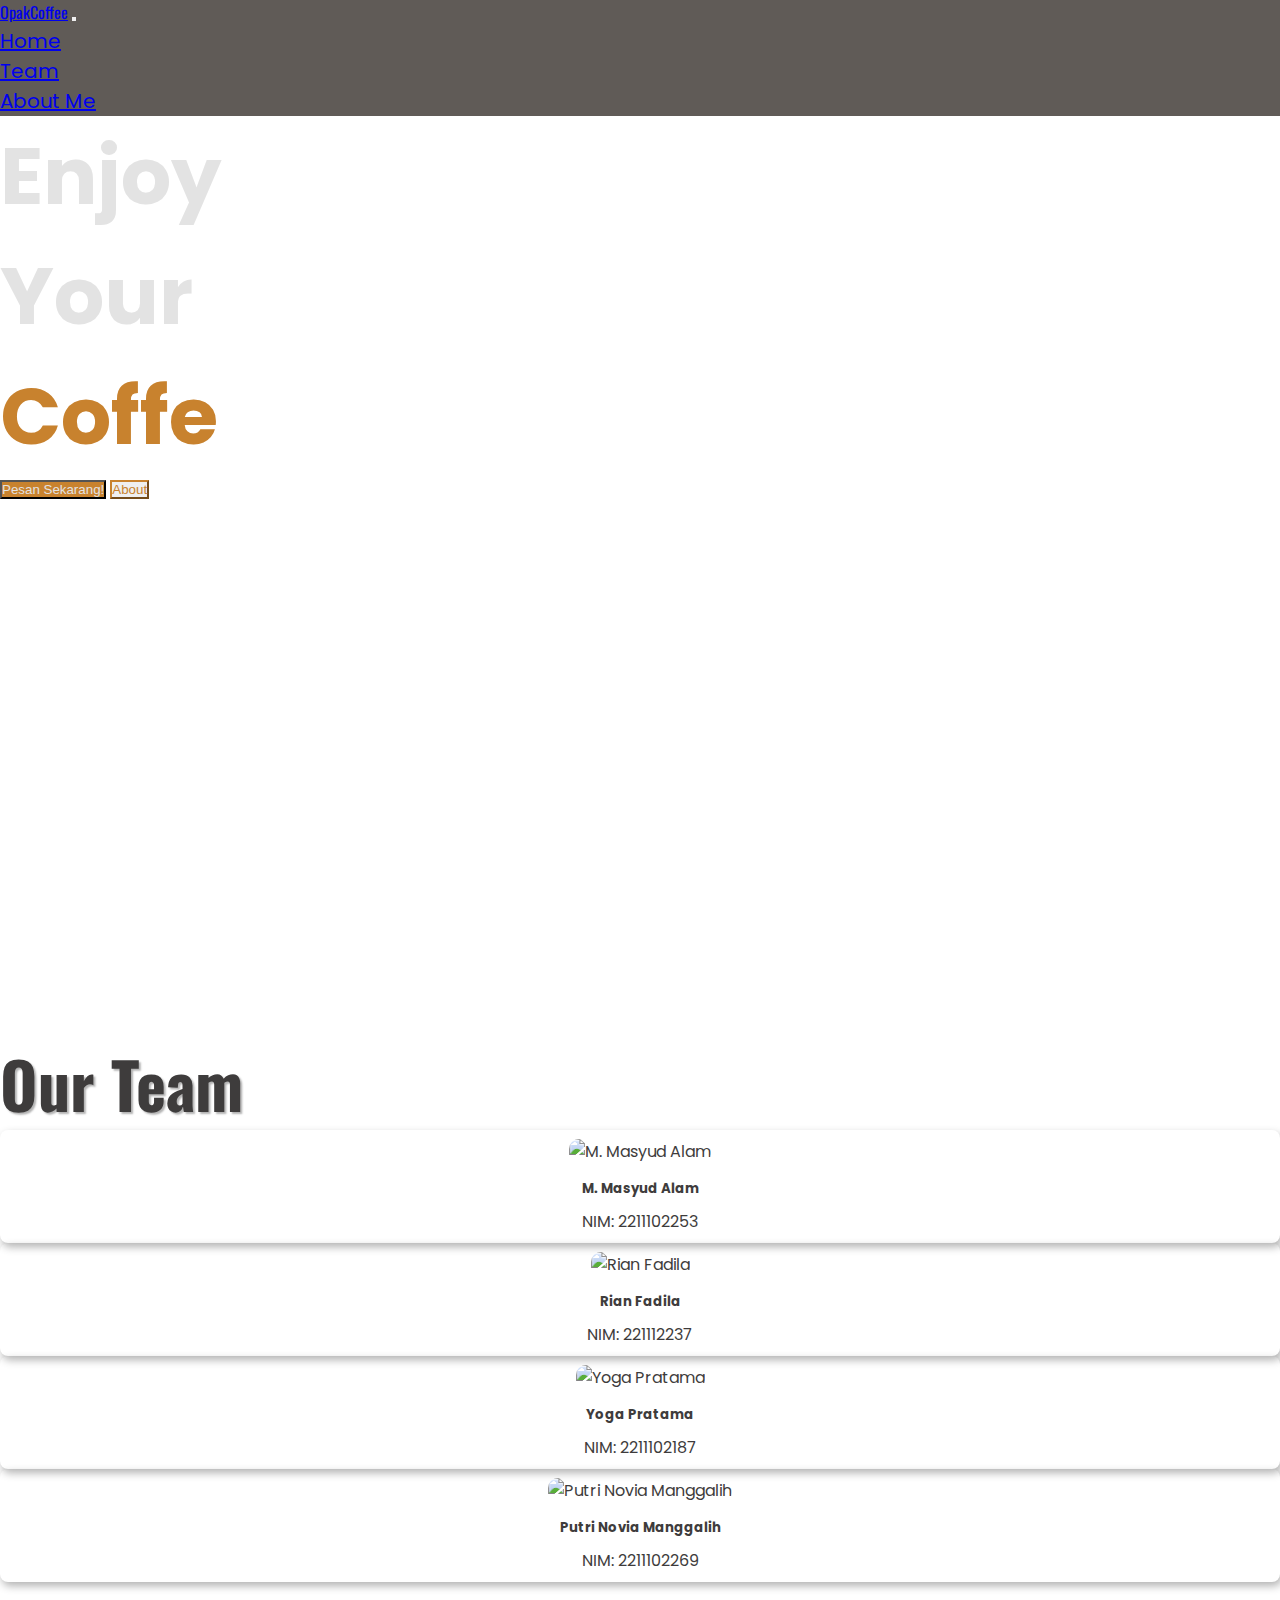
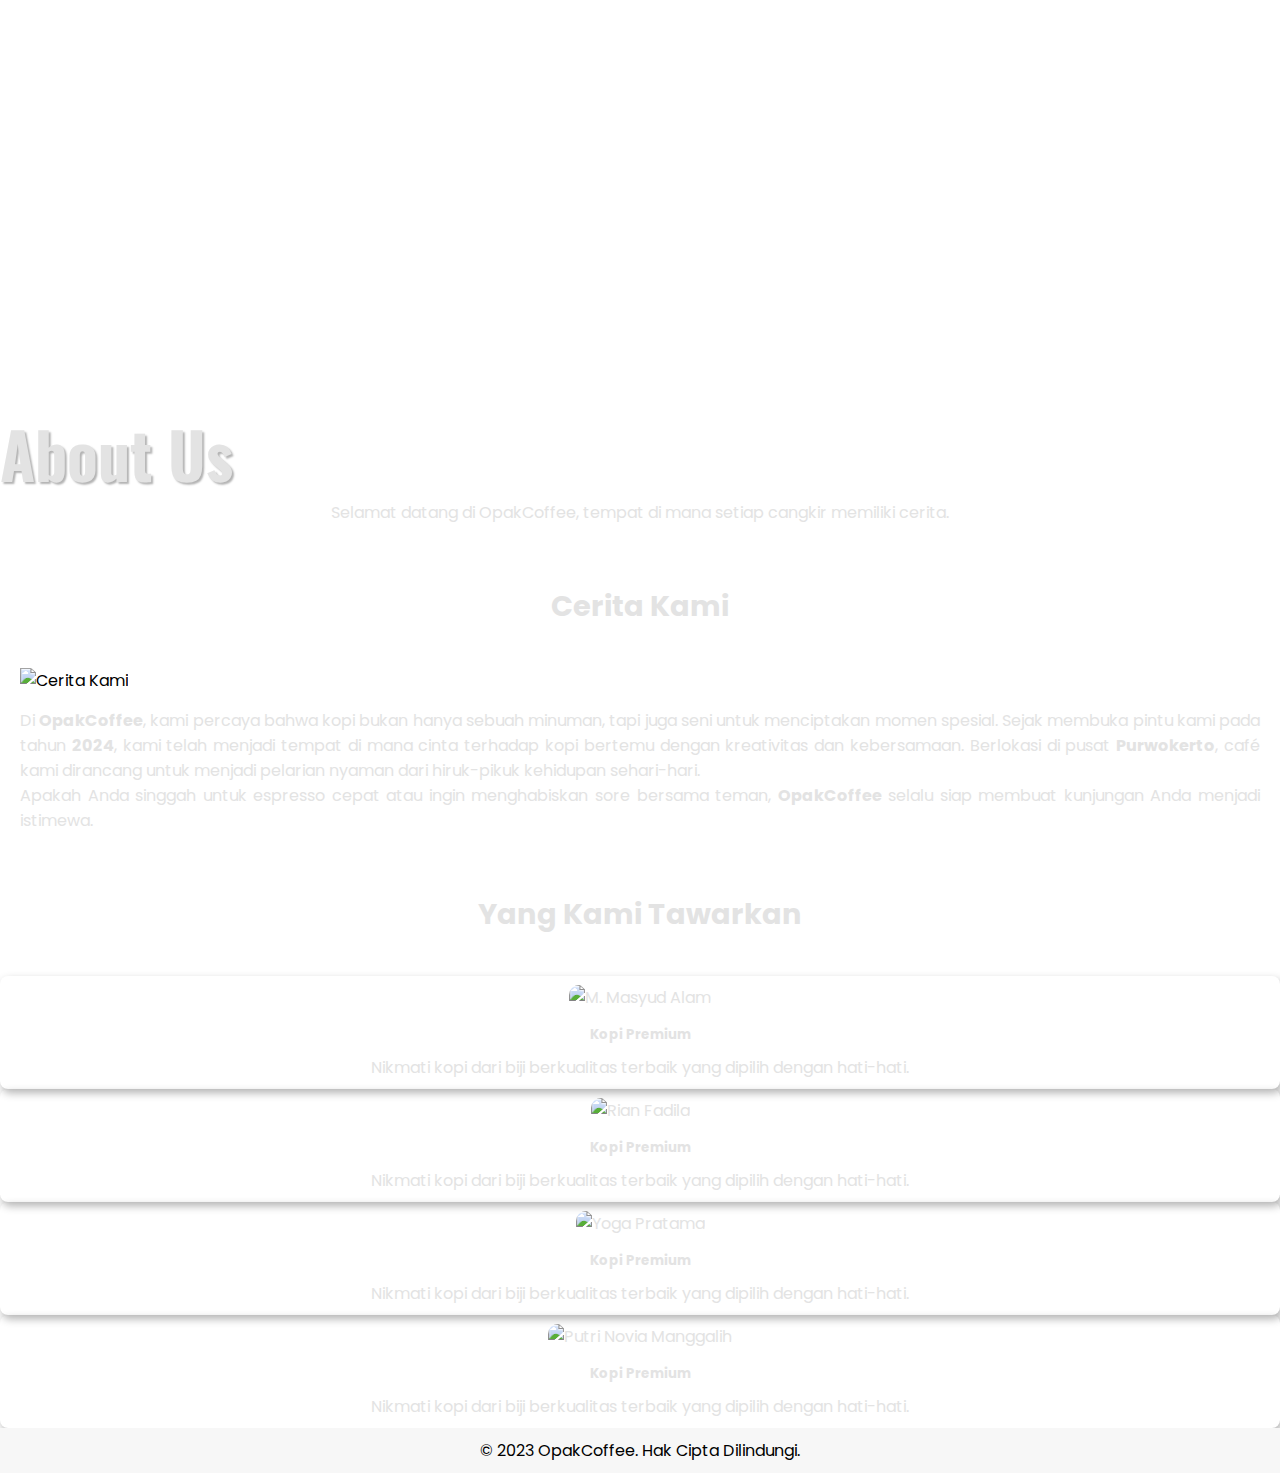
==== Tubes-Impal/Page-1/Page-1.html @ 82da885c "Add files via upload" ====
<!doctype html>
<html lang="en">

<head>
  <!-- Required meta tags -->
  <meta charset="utf-8">
  <meta name="viewport" content="width=device-width, initial-scale=1">

  <!-- Bootstrap CSS -->
  <link rel="stylesheet" href="/css/bootstrap.css">

  <!-- Style CSS -->
  <link rel="stylesheet" href="style.css">

  <!-- Font Google -->
  <link rel="preconnect" href="https://fonts.googleapis.com">
  <link rel="preconnect" href="https://fonts.gstatic.com" crossorigin>
  <link
    href="https://fonts.googleapis.com/css2?family=Poppins:ital,wght@0,100;0,200;0,300;0,400;0,500;0,600;0,700;0,800;0,900;1,100;1,200;1,300;1,400;1,500;1,600;1,700;1,800;1,900&display=swap"
    rel="stylesheet">

  <link rel="preconnect" href="https://fonts.googleapis.com">
  <link rel="preconnect" href="https://fonts.gstatic.com" crossorigin>
  <link
    href="https://fonts.googleapis.com/css2?family=Montserrat:ital,wght@0,100..900;1,100..900&family=Poppins:ital,wght@0,100;0,200;0,300;0,400;0,500;0,600;0,700;0,800;0,900;1,100;1,200;1,300;1,400;1,500;1,600;1,700;1,800;1,900&display=swap"
    rel="stylesheet">

    <link rel="preconnect" href="https://fonts.googleapis.com">
    <link rel="preconnect" href="https://fonts.gstatic.com" crossorigin>
    <link href="https://fonts.googleapis.com/css2?family=Jaro:opsz@6..72&family=Montserrat:ital,wght@0,100..900;1,100..900&family=Oswald:wght@200..700&family=Poppins:ital,wght@0,100;0,200;0,300;0,400;0,500;0,600;0,700;0,800;0,900;1,100;1,200;1,300;1,400;1,500;1,600;1,700;1,800;1,900&display=swap" rel="stylesheet">
  <title>Landing Page</title>
</head>

<body>
  <!-- Navbar -->
  <nav class="navbar navbar-expand-lg navbar-light fixed-top navbar-dark"
    style="background-color: rgba(29, 21, 16, 0.7)">
    <div class="container">
      <a class="navbar-brand fw-bold fs-2 " href="#">OpakCoffee</a>
      <button class="navbar-toggler " type="button" data-bs-toggle="collapse" data-bs-target="#navbarSupportedContent"
        aria-controls="navbarSupportedContent" aria-expanded="false" aria-label="Toggle navigation">
        <span class="navbar-toggler-icon "></span>
      </button>
      <div class="collapse navbar-collapse " id="navbarSupportedContent">
        <ul class="navbar-nav ms-auto mb-2 mb-lg-0 text-center">
          <li class="nav-item home1">
            <a class="nav-link active mx-3" aria-current="page" href="#home">Home</a>
          </li>
          <li class="nav-item ">
            <a class="nav-link active mx-3" aria-current="page" href="#team">Team</a>
          </li>
          <li class="nav-item">
            <a class="nav-link active mx-3" aria-current="page" href="#about">About Me</a>
          </li>

      </div>
    </div>
  </nav>
  <!-- Navbar -->

  <!-- Hero  -->
  <div class="hero d-flex align-items-center" id="home">
    <div class="container">
      <div class="row">
        <div class="col">
          <h1 class="fw-bold typo1">Enjoy Your</h1>
          <h1 class="fw-bold typo2">Coffe</h1>
          <a href="/login-page/index.html"><button class="btn btn-lg rounded-1 me-2 btn-1">Pesan Sekarang!</button></a>
          <a href="#about"><button class="btn btn-outline-light btn-lg rounded-1 btn-2">About</button></a>
        </div>
      </div>
    </div>
  </div>
  <!-- Hero  -->

  <!-- Team -->
  <div class="team" id="team">
    <div class="container py-5">
      <h1 class="text-center mb-5">Our Team</h1>
      <div class="row g-4">
        <!-- Card 1 -->
        <div class="col-12 col-sm-6 col-lg-3">
          <div class="team-card">
            <img src="/Asset/team/pusssy-cat.jpg" alt="M. Masyud Alam">
            <h5>M. Masyud Alam</h5>
            <p>NIM: 2211102253</p>
          </div>
        </div>
        <!-- Card 2 -->
        <div class="col-12 col-sm-6 col-lg-3">
          <div class="team-card">
            <img src="/Asset/team/pusssy-cat.jpg" alt="Rian Fadila">
            <h5>Rian Fadila</h5>
            <p>NIM: 221112237</p>
          </div>
        </div>
        <!-- Card 3 -->
        <div class="col-12 col-sm-6 col-lg-3">
          <div class="team-card">
            <img src="/Asset/team/pusssy-cat.jpg" alt="Yoga Pratama">
            <h5>Yoga Pratama</h5>
            <p>NIM: 2211102187</p>
          </div>
        </div>
        <!-- Card 4 -->
        <div class="col-12 col-sm-6 col-lg-3">
          <div class="team-card">
            <img src="/Asset/team/pusssy-cat.jpg" alt="Putri Novia Manggalih">
            <h5>Putri Novia Manggalih</h5>
            <p>NIM: 2211102269</p>
          </div>
        </div>
      </div>
    </div>
  </div>
  <!-- About -->
  <div class="about" id="about">
    <header>
      <h1 class="text-center">About Us</h1>
      <p>Selamat datang di OpakCoffee, tempat di mana setiap cangkir memiliki cerita.</p>
    </header>
    <div class="content-section container">
      <h2 class="section-title">Cerita Kami</h2>
      <div class="row align-items-center">
        <div class="col-md-6">
          <img src="/Asset/background/about-hero.webp" alt="Cerita Kami" class="img-fluid rounded">
        </div>
        <div class="deskripsi col-md-6">
          <p>
            Di <strong>OpakCoffee</strong>, kami percaya bahwa kopi bukan hanya sebuah minuman, tapi juga seni untuk menciptakan momen spesial.
            Sejak membuka pintu kami pada tahun <strong>2024</strong>, kami telah menjadi tempat di mana cinta terhadap kopi bertemu dengan kreativitas dan kebersamaan.
            Berlokasi di pusat <strong>Purwokerto</strong>, café kami dirancang untuk menjadi pelarian nyaman dari hiruk-pikuk kehidupan sehari-hari.
          </p>
          <p>
            Apakah Anda singgah untuk espresso cepat atau ingin menghabiskan sore bersama teman, 
            <strong>OpakCoffee</strong> selalu siap membuat kunjungan Anda menjadi istimewa.
          </p>
        </div>
      </div>
    </div>
    <div class="offer">
      <div class="container py-5">
      <h2 class="offer-title">Yang Kami Tawarkan</h2>
      <div class="row g-4">
        <!-- Card 1 -->
        <div class="col-12 col-sm-6 col-lg-3">
          <div class="offer-card">
            <img src="/Asset/team/pusssy-cat.jpg" alt="M. Masyud Alam">
            <h5>Kopi Premium</h5>
            <p>Nikmati kopi dari biji berkualitas terbaik yang dipilih dengan hati-hati.</p>
          </div>
        </div>
        <!-- Card 2 -->
        <div class="col-12 col-sm-6 col-lg-3">
          <div class="offer-card">
            <img src="/Asset/team/pusssy-cat.jpg" alt="Rian Fadila">
            <h5>Kopi Premium</h5>
            <p>Nikmati kopi dari biji berkualitas terbaik yang dipilih dengan hati-hati.</p>
          </div>
        </div>
        <!-- Card 3 -->
        <div class="col-12 col-sm-6 col-lg-3">
          <div class="offer-card">
            <img src="/Asset/team/pusssy-cat.jpg" alt="Yoga Pratama">
            <h5>Kopi Premium</h5>
            <p>Nikmati kopi dari biji berkualitas terbaik yang dipilih dengan hati-hati.</p>
          </div>
        </div>
        <!-- Card 4 -->
        <div class="col-12 col-sm-6 col-lg-3">
          <div class="offer-card">
            <img src="/Asset/team/pusssy-cat.jpg" alt="Putri Novia Manggalih">
            <h5>Kopi Premium</h5>
            <p>Nikmati kopi dari biji berkualitas terbaik yang dipilih dengan hati-hati.</p>
          </div>
        </div>
      </div>
    </div>
    </div>
  </div>

  <footer>
    <p>&copy; 2023 OpakCoffee. Hak Cipta Dilindungi.</p>
  </footer>
  <!-- Option 1: Bootstrap Bundle with Popper -->
  <script src="/js/bootstrap.js"></script>
  <script src="/js/popper.min.js"></script>
</body>

</html>
---- Tubes-Impal/Page-1/style.css ----
:root{
    --coffe: rgb(200, 130, 46);
    --font: rgb(227, 227, 227);
    --font-secondary: rgb(62, 60, 60);
}
*{
    margin: 0;
    padding: 0;
}
body{
    font-family: poppins,sans-serif;
    padding-bottom: 0;
    margin-bottom: 0;
}


/* Navbar */
.navbar .navbar-brand{
    font-family: "Oswald", sans-serif;
}

.navbar .container .nav-item a{
    font-size: 20px;
}
.navbar .container .nav-item a:hover{
    color: var(--coffe);
}

/* Hero Section */
.hero{
    width: 100%;
    height: 100vh;
    background-image: url(/Asset/background/hero.jpg);
    background-position: center;
    background-size: cover;
}
.hero .col h1{
    font-size: 5rem;
}
.hero .col .typo1{
    color: var(--font);
}
.hero .col .typo2{
    color: var(--coffe);
}
.hero .col{
    width: 200px;
}
.btn-1{
    background-color: var(--coffe);
    color: var(--font);
}
.btn-2{
    border-color: var(--coffe);
    color: var(--coffe);
}

/* Team Section */
.team{
    background-image: url(/Asset/background/diagonales_decalees.png);
    width: 100%;
}
.team h1{
    margin-top: 20px;
    color: var(--font-secondary);
    text-shadow: 2px 2px 2px rgba(0, 0, 0, 0.3);
    font-size: 4rem;
    font-family: "Oswald", sans-serif;
  }
  .team-card {
    color: var(--font-secondary);
    border-radius: 8px;
    padding: 1dvh;
    text-align: center;
    box-shadow: 2px 4px 8px rgba(0, 0, 0, 0.3);
  }

  .team-card img {
    width: 100%;
    height: auto;
    border-radius: 10px;
  }

  .team-card h5 {
    margin-top: 15px;
    margin-bottom: 10px;
  }

  /* About Section */
  .about{
    background-image: url(/Asset/background/wood_1.webp);
    width: 100%;
  }

  .about .hero-about{
    background-image: url(/Asset/background/simple_aesthetic_coffee_scene\(1\).jpg);
    opacity: 0.5;
    z-index: -1;
    background-position: center;
    background-size: cover;
    width: 100%;
    height: 400px;
  }
  .about header h1{
    z-index: 1;
    color: var(--font);
    font-family: "Oswald", sans-serif;
    font-size: 4rem;
    padding-top: 70px;
    text-shadow: 2px 2px 2px rgba(0, 0, 0, 0.3);
  }
  .about header p{
    color: var(--font);
    text-align: center;
    padding-inline: 20px;
  }

  .section-title {
    color: var(--font);
    text-align: center;
    margin-bottom: 40px;
    font-weight: bold;
    font-size: 1.8rem;
  }

  .content-section {
    padding: 60px 20px;
  }
  .content-section .deskripsi{
    color: var(--font);
    text-align: justify;
    margin-top: 15px;
  }

  .offer .offer-title{
    text-align: center;
    margin-bottom: 40px;
    font-weight: bold;
    font-size: 1.8rem;
    color: var(--font);
  }

  .offer-card {
    
    color: var(--font);
    border-radius: 8px;
    padding: 1dvh;
    text-align: center;
    box-shadow: 2px 4px 8px rgba(0, 0, 0, 0.3);
  }

  .offer-card img {
    width: 100%;
    height: auto;
    border-radius: 10px;
  }

  .offer-card h5 {
    margin-top: 15px;
    margin-bottom: 10px;
  }

  /* Footer */
  footer{
    background-color: rgb(247, 247, 247);
    text-align: center;
    padding: 10px;
  }


  /* Responsive */
  /* team */
  @media (min-width: 992px) {
    .team{
        height: 100vh;
    }
  }
  @media (max-width: 576px) {
    .team-card img {
      /* max-width: 200px; */
      margin: 0 auto;
    }
    .team-card {
        max-width: 70%; /* Batasi lebar kartu pada perangkat kecil */
        padding: 10px; 
        justify-content: center;
        margin: auto;
      }
  }

  

  /* About */
  @media (max-width: 576px) {
    .offer-card img {
      /* max-width: 200px; */
      margin: 0 auto;
    }
    .offer-card {
        max-width: 70%; /* Batasi lebar kartu pada perangkat kecil */
        padding: 10px; 
        justify-content: center;
        margin: auto;
      }
  }
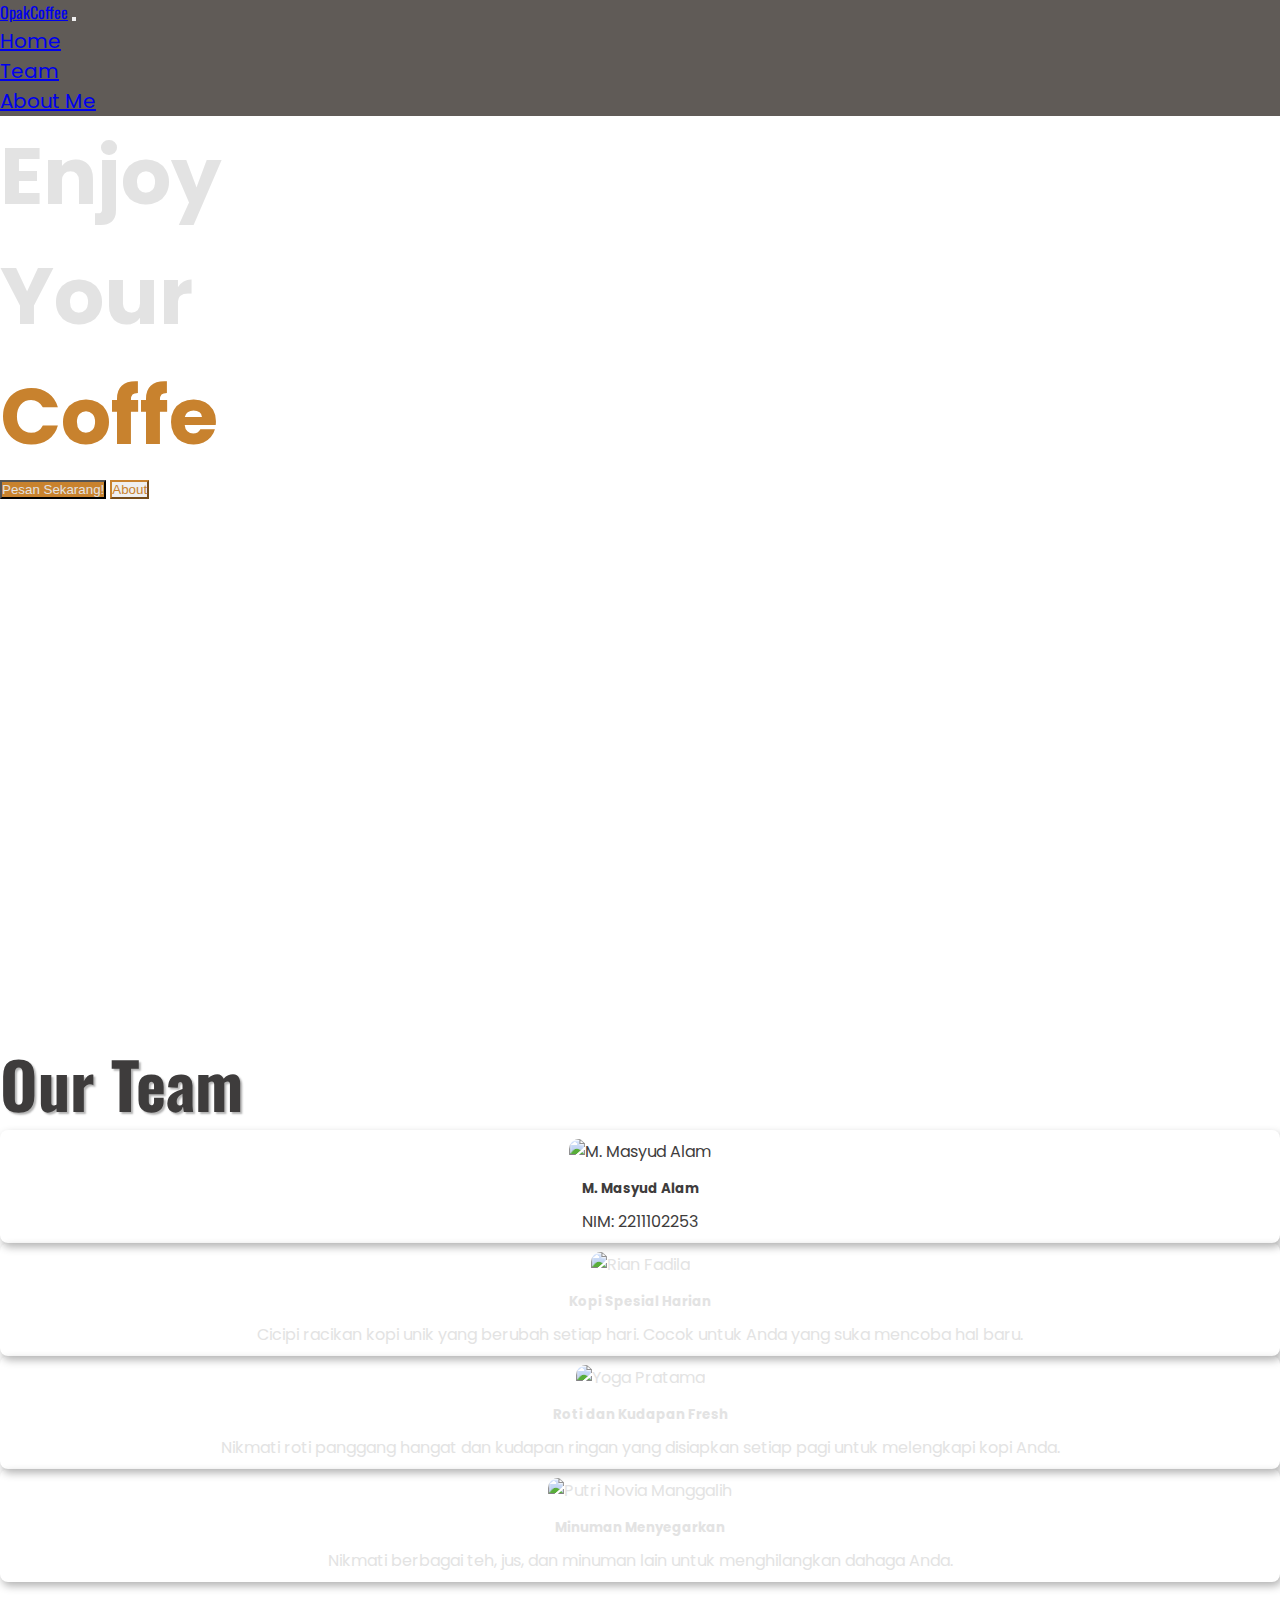
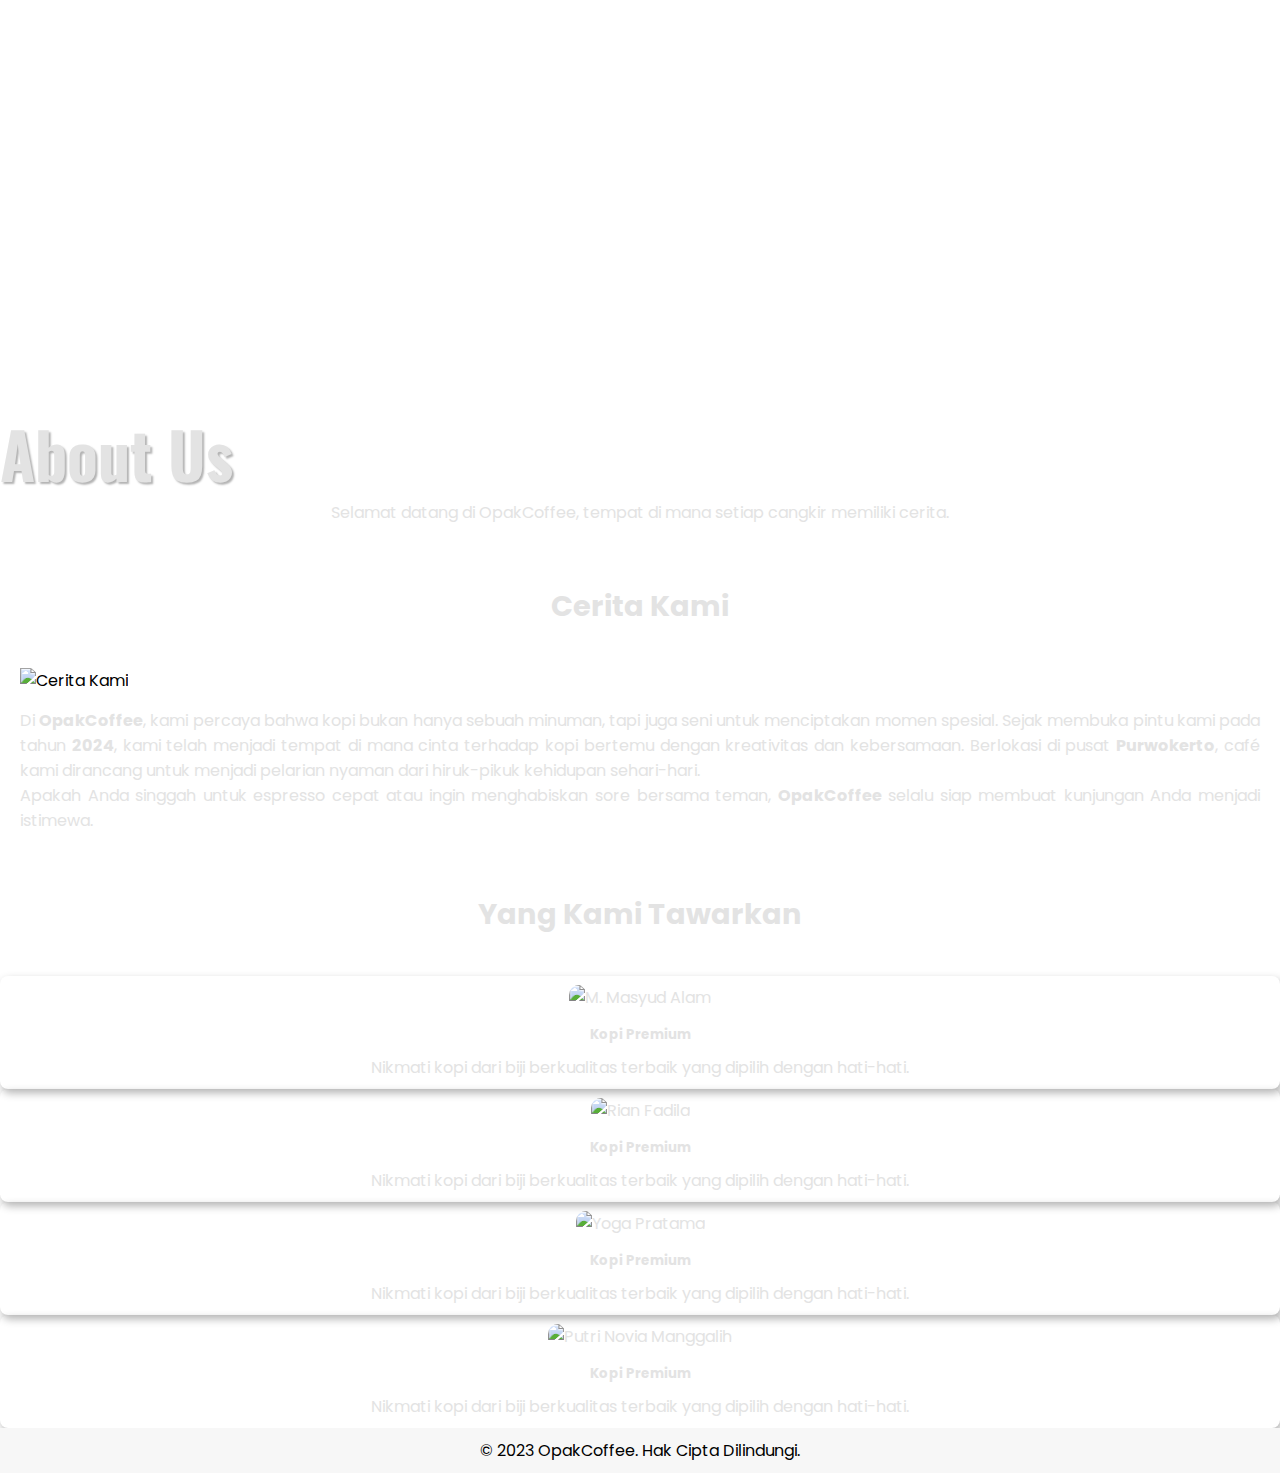
==== commit 0ffba77e: "Update Page-1.html" ====
--- a/Tubes-Impal/Page-1/Page-1.html
+++ b/Tubes-Impal/Page-1/Page-1.html
@@ -88,26 +88,26 @@
         </div>
         <!-- Card 2 -->
         <div class="col-12 col-sm-6 col-lg-3">
-          <div class="team-card">
+          <div class="offer-card">
             <img src="/Asset/team/pusssy-cat.jpg" alt="Rian Fadila">
-            <h5>Rian Fadila</h5>
-            <p>NIM: 221112237</p>
+            <h5>Kopi Spesial Harian</h5>
+            <p>Cicipi racikan kopi unik yang berubah setiap hari. Cocok untuk Anda yang suka mencoba hal baru.</p>
           </div>
         </div>
         <!-- Card 3 -->
         <div class="col-12 col-sm-6 col-lg-3">
-          <div class="team-card">
+          <div class="offer-card">
             <img src="/Asset/team/pusssy-cat.jpg" alt="Yoga Pratama">
-            <h5>Yoga Pratama</h5>
-            <p>NIM: 2211102187</p>
+            <h5>Roti dan Kudapan Fresh</h5>
+            <p>Nikmati roti panggang hangat dan kudapan ringan yang disiapkan setiap pagi untuk melengkapi kopi Anda.</p>
           </div>
         </div>
         <!-- Card 4 -->
         <div class="col-12 col-sm-6 col-lg-3">
-          <div class="team-card">
+          <div class="offer-card">
             <img src="/Asset/team/pusssy-cat.jpg" alt="Putri Novia Manggalih">
-            <h5>Putri Novia Manggalih</h5>
-            <p>NIM: 2211102269</p>
+            <h5>Minuman Menyegarkan</h5>
+            <p>Nikmati berbagai teh, jus, dan minuman lain untuk menghilangkan dahaga Anda.</p>
           </div>
         </div>
       </div>
@@ -187,4 +187,4 @@
   <script src="/js/popper.min.js"></script>
 </body>
 
-</html>+</html>
